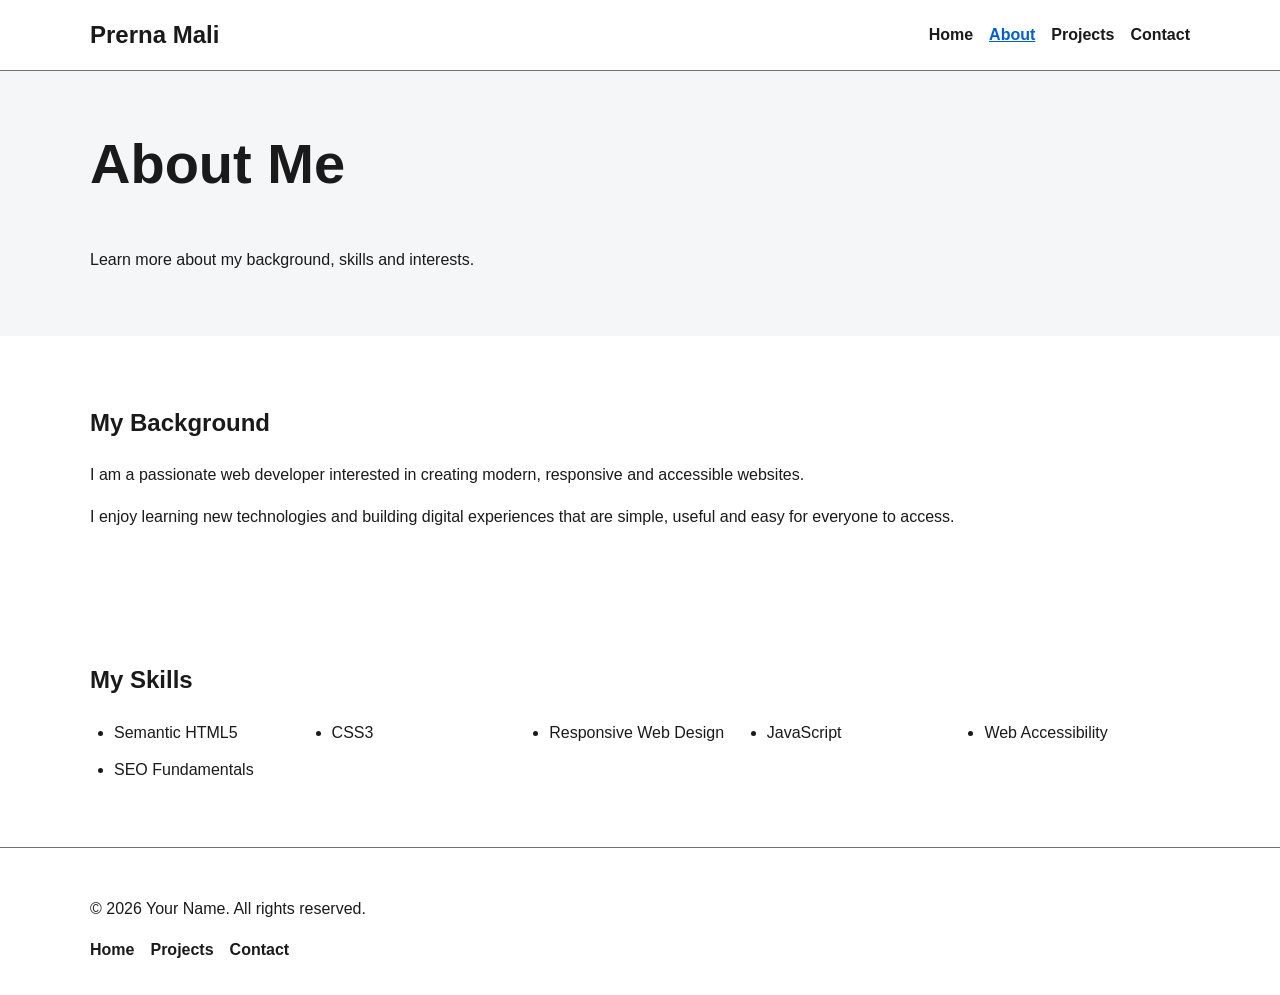
==== about.html @ 086c9d48 "Add files via upload" ====
<!DOCTYPE html><html lang="en"><head>
    <meta charset="UTF-8">
    <meta name="viewport" content="width=device-width, initial-scale=1.0"><!-- SEO Meta Tags -->
<title>About | Your Name Portfolio</title>
<meta name="description"
    content="Learn more about Your Name, including skills, experience and web development interests.">
<meta name="keywords"
    content="about, web developer, portfolio, HTML5, CSS3, JavaScript">
<meta name="author" content="Prerna Mali">
<meta name="robots" content="index, follow">

<!-- CSS File -->
<link rel="stylesheet" href="styles.css">

</head><body><!-- Skip Link -->
<a href="#main-content" class="skip-link">
    Skip to main content
</a>


<!-- Header -->
<header class="site-header">
    <div class="container">

        <!-- Logo -->
        <a href="index.html" class="logo" aria-label="Your Name Home">
            Prerna Mali
        </a>

        <!-- Navigation -->
        <nav aria-label="Primary navigation">
            <ul class="nav-list">
                <li>
                    <a href="index.html">Home</a>
                </li>
                <li>
                    <a href="about.html" aria-current="page">About</a>
                </li>
                <li>
                    <a href="projects.html">Projects</a>
                </li>
                <li>
                    <a href="contact.html">Contact</a>
                </li>
            </ul>
        </nav>

    </div>
</header>


<!-- Main Content -->
<main id="main-content">

    <!-- Page Introduction -->
    <header class="page-header">
        <div class="container">

            <h1>About Me</h1>

            <p>
                Learn more about my background, skills and interests.
            </p>

        </div>
    </header>


    <!-- About Section -->
    <section aria-labelledby="about-heading">
        <div class="container">

            <h2 id="about-heading">
                My Background
            </h2>

            <p>
                I am a passionate web developer interested in creating
                modern, responsive and accessible websites.
            </p>

            <p>
                I enjoy learning new technologies and building digital
                experiences that are simple, useful and easy for everyone
                to access.
            </p>

        </div>
    </section>


    <!-- Skills Section -->
    <section aria-labelledby="skills-heading">
        <div class="container">

            <h2 id="skills-heading">
                My Skills
            </h2>

            <ul class="skills-list">
                <li>Semantic HTML5</li>
                <li>CSS3</li>
                <li>Responsive Web Design</li>
                <li>JavaScript</li>
                <li>Web Accessibility</li>
                <li>SEO Fundamentals</li>
            </ul>

        </div>
    </section>

</main>


<!-- Footer -->
<footer class="site-footer">
    <div class="container">

        <p>
            &copy; <span id="current-year"></span> Your Name.
            All rights reserved.
        </p>

        <nav aria-label="Footer navigation">
            <ul class="footer-links">

                <li>
                    <a href="index.html">Home</a>
                </li>

                <li>
                    <a href="projects.html">Projects</a>
                </li>

                <li>
                    <a href="contact.html">Contact</a>
                </li>

            </ul>
        </nav>

    </div>
</footer>


<!-- JavaScript File -->
<script src="script.js"></script>

</body></html>
---- styles.css ----
/* ========================================
GLOBAL SETTINGS
======================================== */

:root {
--background-color: #ffffff;
--text-color: #1a1a1a;
--primary-color: #005fcc;
--primary-hover: #004a9e;
--light-background: #f4f6f8;
--border-color: #707070;
}

/* Reset default spacing and sizing */

* {
  box-sizing: border-box;
  }

html {
scroll-behavior: smooth;
}

body {
margin: 0;
background-color: var(--background-color);
color: var(--text-color);
font-family: Arial, sans-serif;
font-size: 1rem;
line-height: 1.6;
}

/* Main container */
.container {
width: min(90%, 1100px);
margin: 0 auto;
}

/* ========================================
HEADER
======================================== */

.site-header {
padding: 1rem 0;
border-bottom: 1px solid var(--border-color);
}

.site-header .container {
display: flex;
justify-content: space-between;
align-items: center;
gap: 1rem;
flex-wrap: wrap;
}

/* Logo */
.logo {
color: var(--text-color);
font-size: 1.5rem;
font-weight: bold;
text-decoration: none;
}

/* ========================================
NAVIGATION
======================================== */

.nav-list,
.footer-links {
display: flex;
flex-wrap: wrap;
gap: 1rem;
padding: 0;
margin: 0;
list-style: none;
}

.nav-list a,
.footer-links a {
color: var(--text-color);
text-decoration: none;
font-weight: 600;
}

.nav-list a:hover,
.footer-links a:hover {
text-decoration: underline;
}

/* Current page */
.nav-list a[aria-current="page"] {
color: var(--primary-color);
text-decoration: underline;
}

/* ========================================
MAIN SECTIONS
======================================== */

.hero,
.page-header,
section {
padding: 3rem 0;
}

.hero {
background-color: var(--light-background);
}

.hero h1,
.page-header h1 {
margin-top: 0;
font-size: clamp(2rem, 5vw, 3.5rem);
}

.page-header {
background-color: var(--light-background);
}

/* ========================================
BUTTONS
======================================== */

.button,
button {
display: inline-block;
padding: 0.75rem 1.25rem;
border: 2px solid var(--primary-color);
border-radius: 4px;
background-color: var(--primary-color);
color: #ffffff;
font: inherit;
font-weight: bold;
text-decoration: none;
cursor: pointer;
}

.button:hover,
button:hover {
background-color: var(--primary-hover);
border-color: var(--primary-hover);
}

/* ========================================
PROJECT CARDS
======================================== */

.project-grid {
display: grid;
grid-template-columns: repeat(auto-fit, minmax(250px, 1fr));
gap: 1.5rem;
}

.project-card {
padding: 1.5rem;
border: 1px solid var(--border-color);
border-radius: 8px;
background-color: #ffffff;
}

.project-card h3 {
margin-top: 0;
}

/* ========================================
SKILLS
======================================== */

.skills-list {
display: grid;
grid-template-columns: repeat(auto-fit, minmax(180px, 1fr));
gap: 0.75rem;
padding-left: 1.5rem;
}

/* ========================================
CONTACT FORM
======================================== */

form {
max-width: 700px;
}

.form-field {
margin-bottom: 1.25rem;
}

label {
display: block;
margin-bottom: 0.4rem;
font-weight: bold;
}

input,
textarea {
width: 100%;
padding: 0.75rem;
border: 2px solid var(--border-color);
border-radius: 4px;
background-color: #ffffff;
color: var(--text-color);
font: inherit;
}

textarea {
resize: vertical;
}

/* Form help text */
.form-field p {
margin-top: 0.4rem;
font-size: 0.9rem;
}

/* ========================================
ACCESSIBLE FOCUS STATES
======================================== */

a:focus-visible,
button:focus-visible,
input:focus-visible,
textarea:focus-visible {
outline: 3px solid var(--primary-color);
outline-offset: 3px;
}

/* ========================================
SKIP LINK
======================================== */

.skip-link {
position: absolute;
top: 1rem;
left: 1rem;
z-index: 1000;
padding: 0.75rem 1rem;
background-color: #ffffff;
color: #000000;
border: 2px solid var(--primary-color);
text-decoration: none;
transform: translateY(-200%);
}

.skip-link:focus {
transform: translateY(0);
}

/* ========================================
FOOTER
======================================== */

.site-footer {
padding: 2rem 0;
border-top: 1px solid var(--border-color);
}

/* ========================================
SCREEN READER ONLY TEXT
======================================== */

.sr-only {
position: absolute;
width: 1px;
height: 1px;
padding: 0;
margin: -1px;
overflow: hidden;
white-space: nowrap;
border: 0;
clip: rect(0, 0, 0, 0);
}

/* ========================================
MOBILE RESPONSIVE DESIGN
======================================== */

@media (max-width: 600px) {

.site-header .container {
    flex-direction: column;
    align-items: flex-start;
}

.nav-list {
    flex-direction: column;
    gap: 0.5rem;
}

.hero,
.page-header,
section {
    padding: 2rem 0;
}

}

/* ========================================
REDUCED MOTION ACCESSIBILITY
======================================== */

@media (prefers-reduced-motion: reduce) {

html {
    scroll-behavior: auto;
}

*,
*::before,
*::after {
    animation-duration: 0.01ms !important;
    animation-iteration-count: 1 !important;
    transition-duration: 0.01ms !important;
}

}
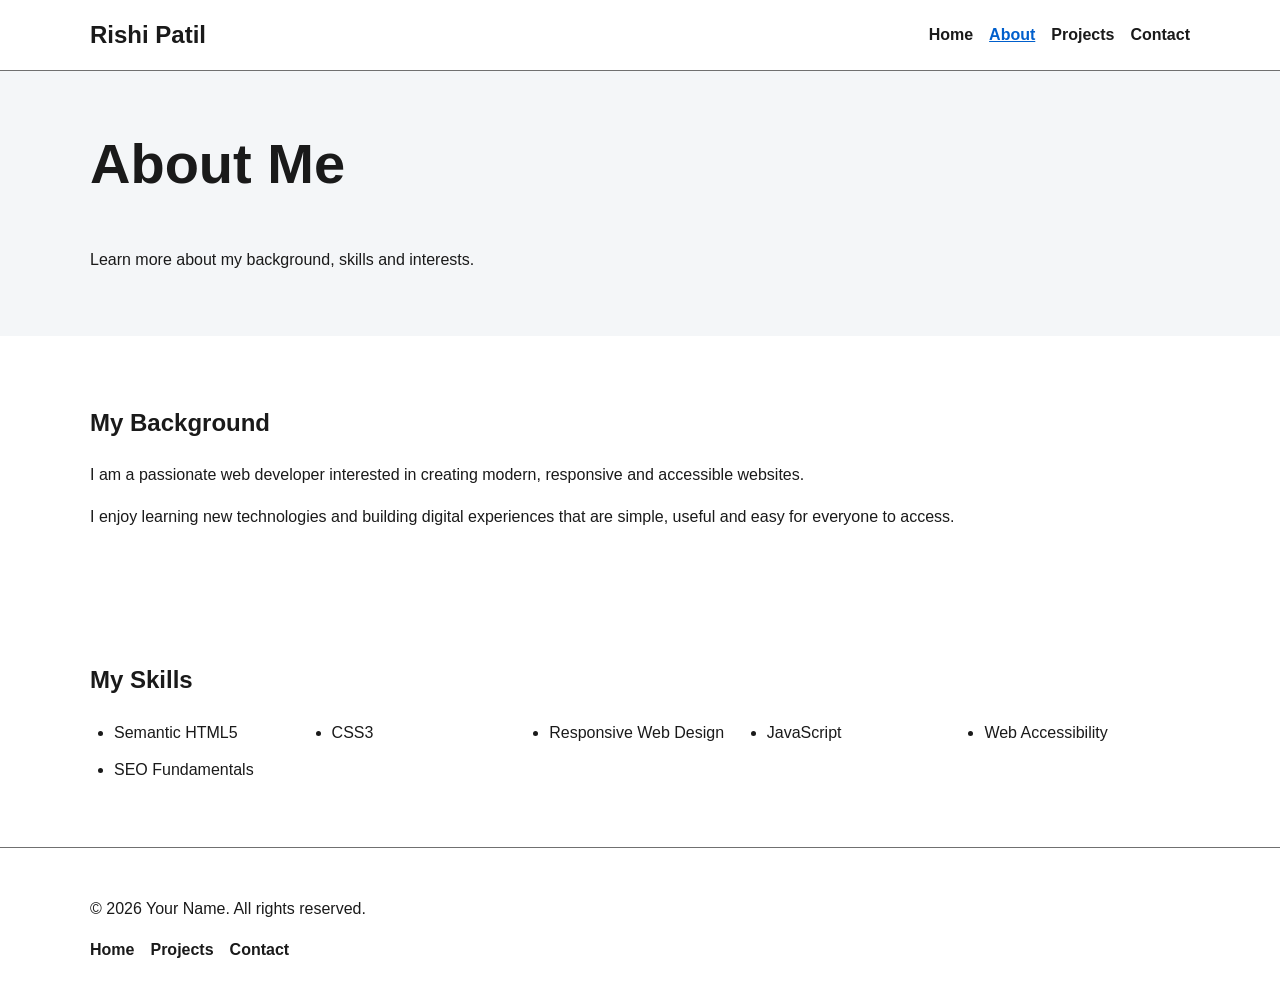
==== commit 799a1119: "Add files via upload" ====
--- a/about.html
+++ b/about.html
@@ -6,7 +6,7 @@
     content="Learn more about Your Name, including skills, experience and web development interests.">
 <meta name="keywords"
     content="about, web developer, portfolio, HTML5, CSS3, JavaScript">
-<meta name="author" content="Prerna Mali">
+<meta name="author" content="Rishi Patil">
 <meta name="robots" content="index, follow">
 
 <!-- CSS File -->
@@ -24,7 +24,7 @@
 
         <!-- Logo -->
         <a href="index.html" class="logo" aria-label="Your Name Home">
-            Prerna Mali
+            Rishi Patil
         </a>
 
         <!-- Navigation -->
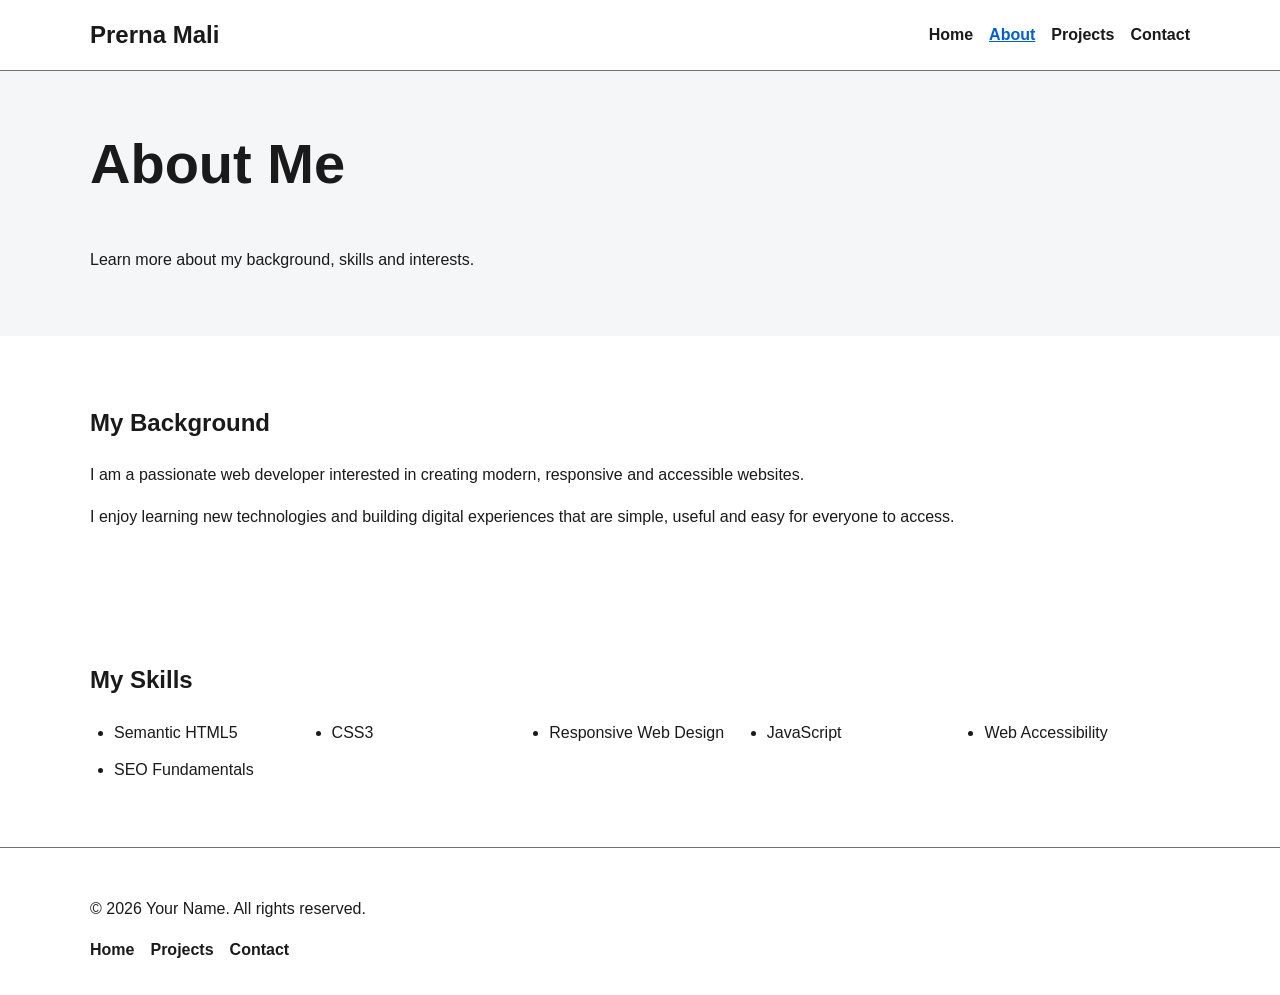
==== commit cae72194: "Add files via upload" ====
--- a/about.html
+++ b/about.html
@@ -6,7 +6,7 @@
     content="Learn more about Your Name, including skills, experience and web development interests.">
 <meta name="keywords"
     content="about, web developer, portfolio, HTML5, CSS3, JavaScript">
-<meta name="author" content="Rishi Patil">
+<meta name="author" content="Prerna Mali">
 <meta name="robots" content="index, follow">
 
 <!-- CSS File -->
@@ -24,7 +24,7 @@
 
         <!-- Logo -->
         <a href="index.html" class="logo" aria-label="Your Name Home">
-            Rishi Patil
+            Prerna Mali
         </a>
 
         <!-- Navigation -->
